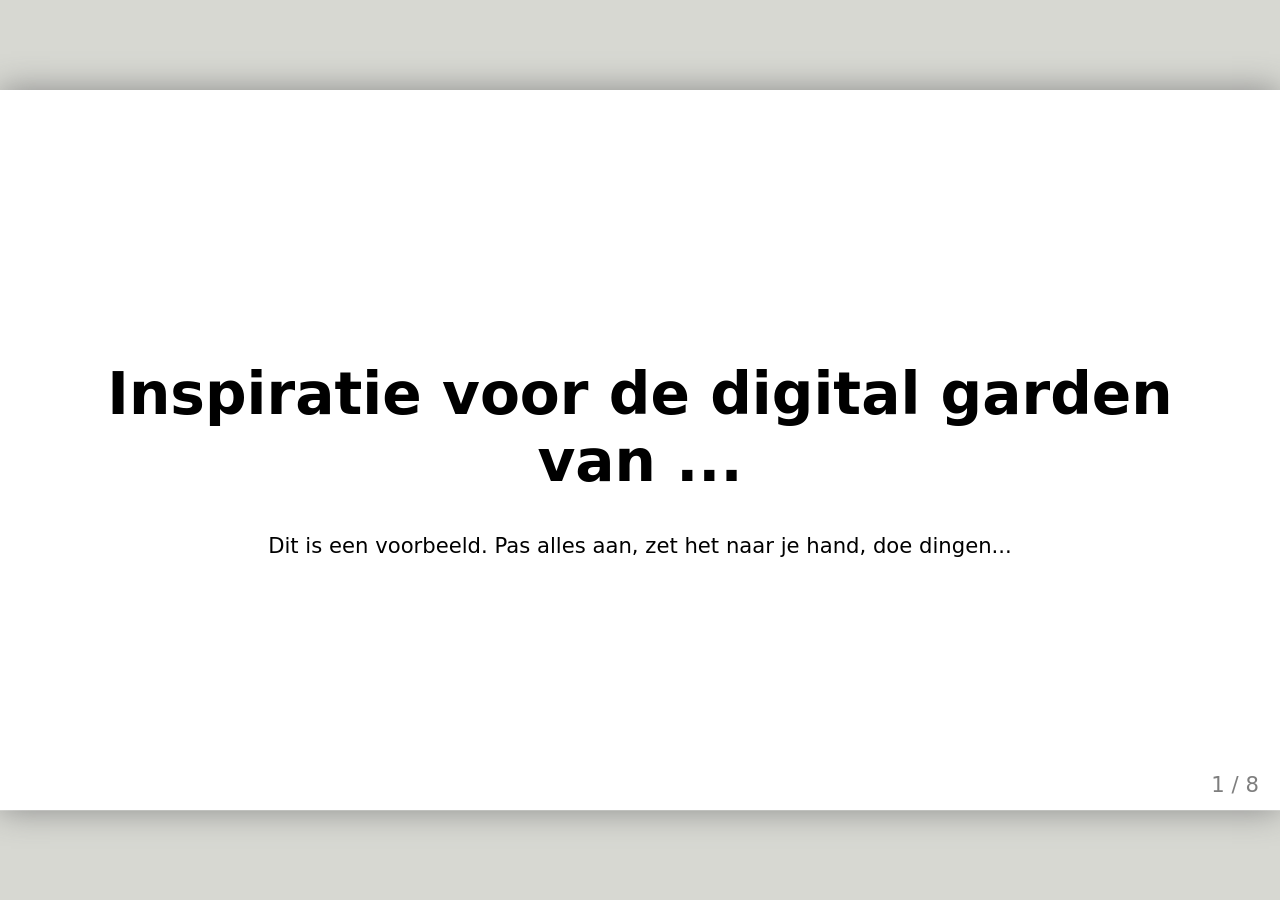
==== oefeningen/presentatie/index.html @ e1c68053 "Merge branch 'CMDA:main' into main" ====
<!doctype html>
<html lang="nl">
  <head>
    <meta charset="utf-8" />
    <title>Inspiratie voor mijn digital garden</title>
    <style>
      /* Zet de stylesheet naar je hand... of laat het lekker minimalistisch */
      body {
        font-family: system-ui, sans-serif;
      }
      .remark-code,
      .remark-inline-code {
        font-family: monospace;
      }
    </style>
  </head>
  <body>
    <textarea id="source">
class: center, middle
<!--
In deze textarea kan je in Markdown de slides aanpassen,
zie https://github.com/gnab/remark/wiki voor alle mogelijkheden!
-->

# Inspiratie voor de digital garden van ...

Dit is een voorbeeld. Pas alles aan, zet het naar je hand, doe dingen...

---

# Agenda


1. Onderwerp
2. 10 links
3. 50 afbeeldingen
4. ...(max 11 slides, 15 totaal)
5. introtekst van max. 180 tekens

---

# Onderwerp

Wat is jouw interesse, waarom, wat, hoe (cultuur, vakmanschap, sport, idool, ​hobby, passie categorie enz.) toon een hoeveelheid afbeeldingen.​

---

# 10 links

Welke 10 links heb je gelezen, geraadpleegd ter inspiratie, verdieping? Wat heb je daaruit gehaald?

---

# Zoek 50 afbeeldingen

Waarom kies je specifiek voor deze verzameling? Zijn er patronen te ontdekken? Heeft
alles een specifieke kleurstelling? Herken je een actie, een gevoel, een materiaal of
een standpunt? Wat is kenmerkend voor deze verzameling? Welke dingen komen steeds terug?

---

<!-- Slide zonder titel! -->

Hieronder een voorbeeld voor het opnemen van een afbeelding. Het is iets lastiger
om met Remarkjs een heleboel afbeeldingen op één slide op te nemen, je hebt daar
veel custom CSS voor nodig. Een handige workaround is om in een fotobewerkingsprogramma
een aantal collages van de door jou gevonden afbeeldingen te maken en die op te
nemen als afbeelding op de slide...

![placeholder image](./placeholder.svg)

---
background-image: url(./placeholder.svg)

... of als [background image](https://github.com/gnab/remark/wiki/Markdown#background-image) voor een slide.

---

# Introtekst

Wat wil je een ander vertellen over je onderwerp ​

Hoe denk je dit te vertellen met eigen content? en met overige content zoals (links, afbeeldingen, tekst)

Schrijf een eerste stukje content als basis voor je garden (maximaal 180 tekens).

<!-- Laat onderstaande staan anders breekt je presentatie -->
    </textarea>
    <script src="./remark-latest.min.js"></script>
    <script>
      var slideshow = remark.create({
        ratio: "16:9",
      });
    </script>
  </body>
</html>
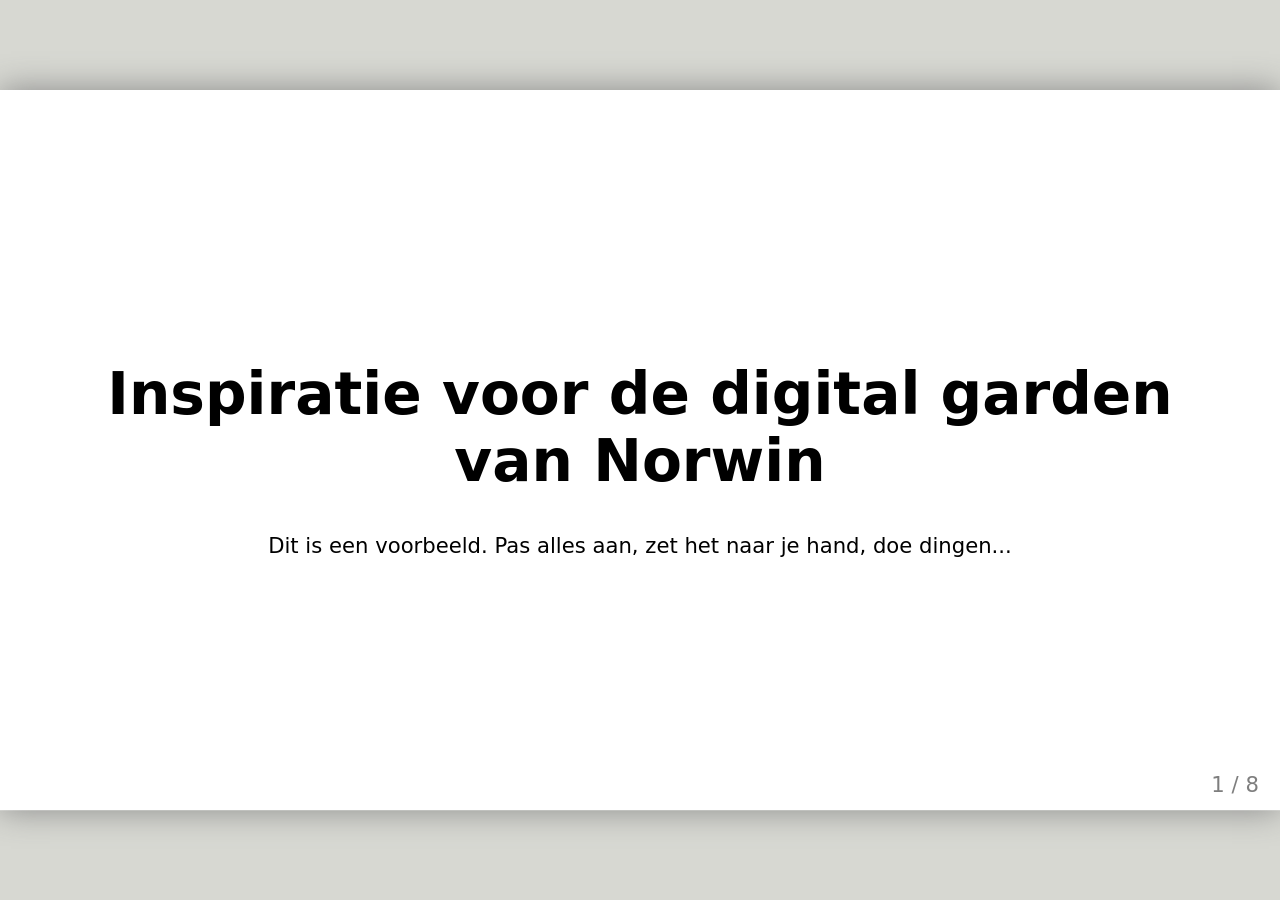
==== commit 48b94e5d: "Learning log bijgewerkt: progressie over onderwerp genoteerd, practica die ik heb gedaan, check-out " ====
--- a/oefeningen/presentatie/index.html
+++ b/oefeningen/presentatie/index.html
@@ -22,7 +22,7 @@
 zie https://github.com/gnab/remark/wiki voor alle mogelijkheden!
 -->
 
-# Inspiratie voor de digital garden van ...
+# Inspiratie voor de digital garden van Norwin
 
 Dit is een voorbeeld. Pas alles aan, zet het naar je hand, doe dingen...
 
@@ -31,7 +31,7 @@
 # Agenda
 
 
-1. Onderwerp
+1. interactief ontdekkingsplatform over bijzondere verschijnselen, optische illusies, kansberekening en psychologische experimenten
 2. 10 links
 3. 50 afbeeldingen
 4. ...(max 11 slides, 15 totaal)
@@ -41,13 +41,34 @@
 
 # Onderwerp
 
-Wat is jouw interesse, waarom, wat, hoe (cultuur, vakmanschap, sport, idool, ​hobby, passie categorie enz.) toon een hoeveelheid afbeeldingen.​
-
+Ik ben geïnteresseerd in bijzondere verschijnselen, bizarre kansen en de werking van het menselijk brein. Vooral wanneer iets anders blijkt te werken dan je op het eerste gezicht verwacht, bijvoorbeeld bij cognitive biases of optische illusies. Ik wil dit uitleggen via interactieve experimenten met bijvoorbeeld optische illusies en kanssimulaties. Door het als een spel of simulatie te ervaren zal het sneller en leuker worden begrepen.
 ---
 
 # 10 links
 
 Welke 10 links heb je gelezen, geraadpleegd ter inspiratie, verdieping? Wat heb je daaruit gehaald?
+
+https://seeing-theory.brown.edu/basic-probability/index.html#section1
+
+https://www.nctm.org/adjustablespinner/
+
+https://michaelbach.de/ot/
+
+https://thedecisionlab.com/biases
+
+https://cognitivebiasindex.com
+
+https://youtu.be/8SbV1jN12RY?si=p9uqUPHQAdUODQ-g
+
+https://statistik-interaktiv.ch
+
+https://ncase.me/trust
+
+https://www.modic.app/effects
+
+https://neal.fun/?utm_source=chatgpt.com
+
+
 
 ---
 
